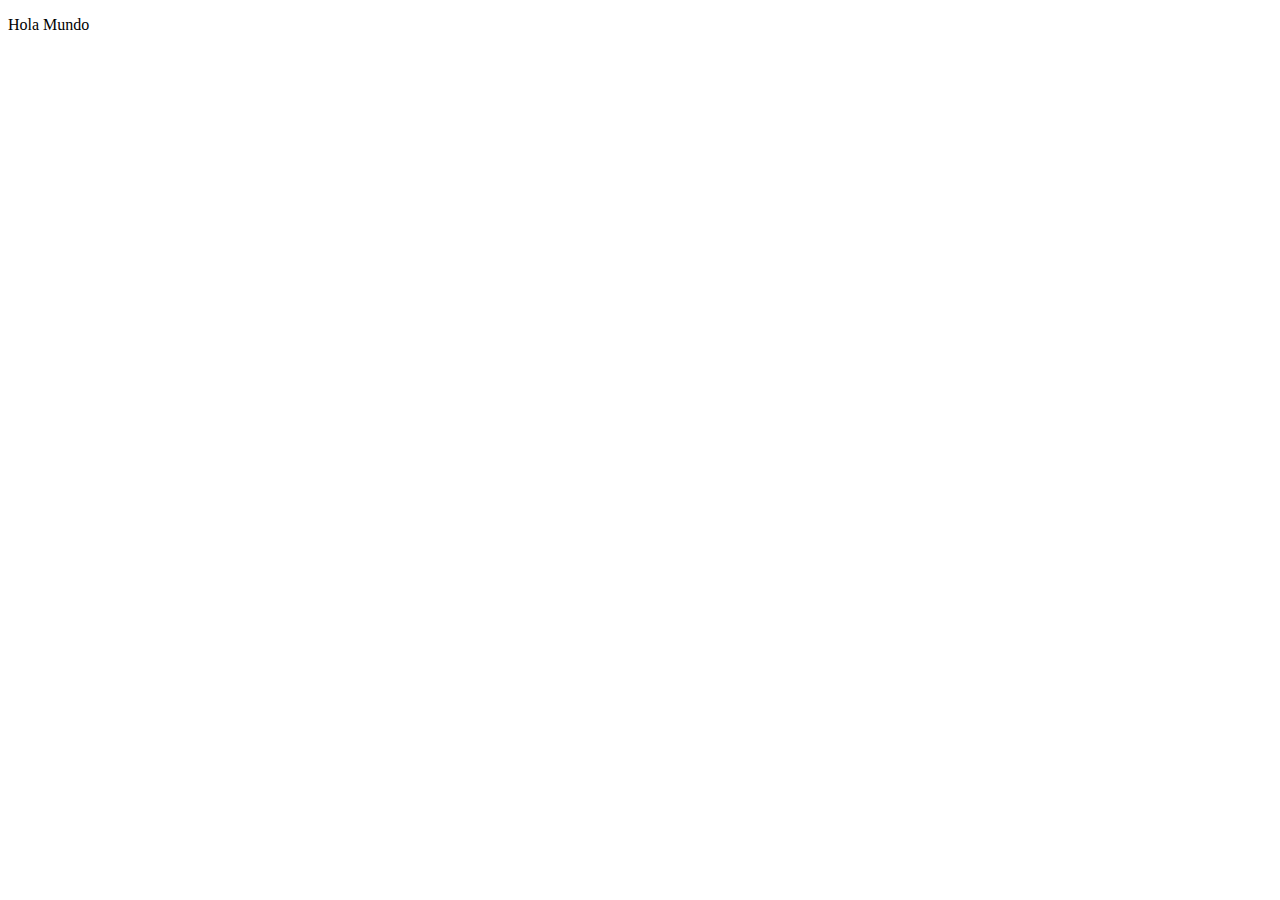
==== anadir.html @ 4a4895bd "Creación de página principal y estilos" ====
<!DOCTYPE html>
<html lang="en">
<head>
    <meta charset="UTF-8">
    <meta name="viewport" content="width=device-width, initial-scale=1.0">
    <title>Document</title>
</head>
<body>
    <p>Hola Mundo</p>
</body>
</html>
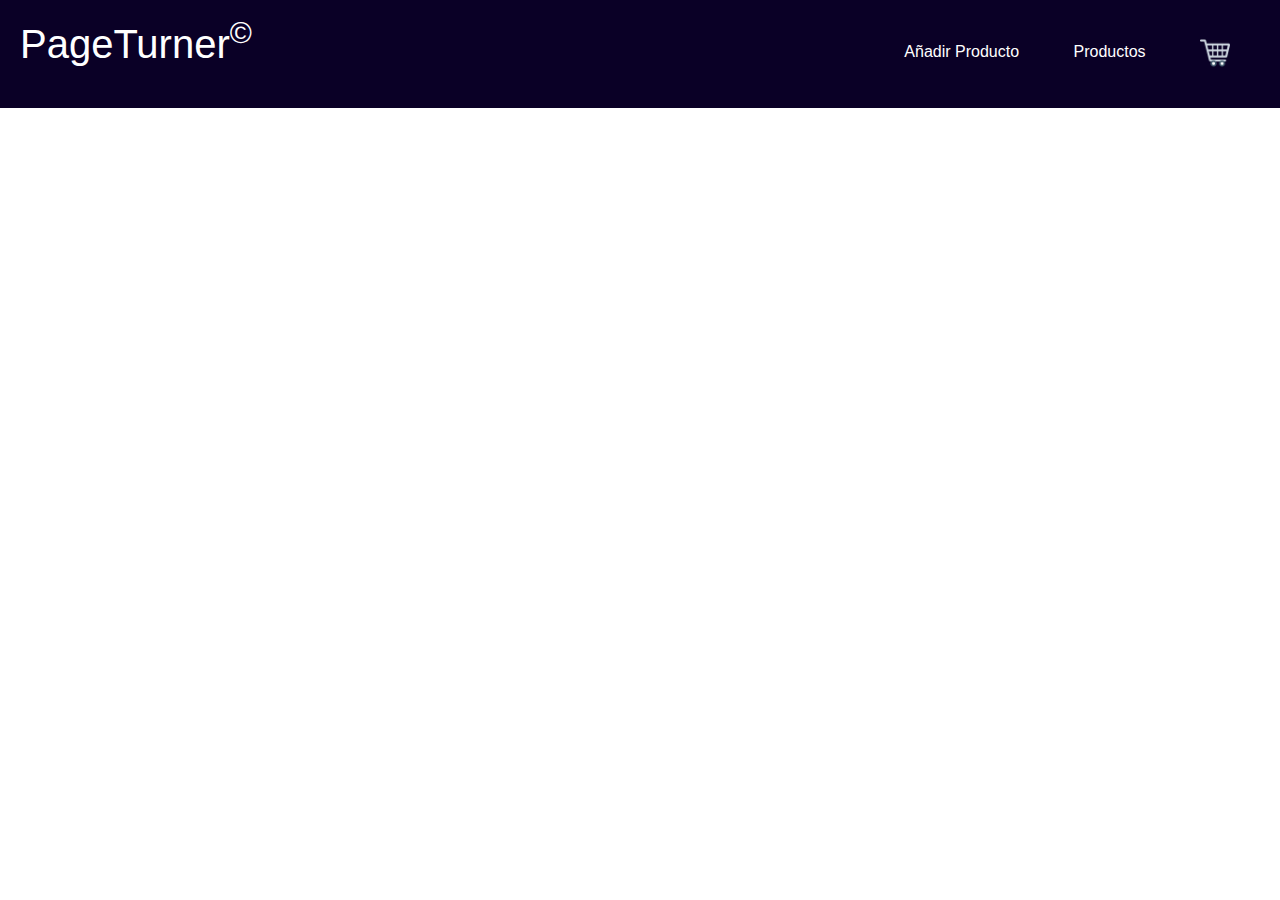
==== commit f075d203: "Adicion de carrito de productos con javascript" ====
--- a/anadir.html
+++ b/anadir.html
@@ -3,8 +3,18 @@
 <head>
     <meta charset="UTF-8">
     <meta name="viewport" content="width=device-width, initial-scale=1.0">
-    <title>Document</title>
+    <link rel="stylesheet" href="./styles/anadir.css">
+    <title>PageTurner</title>
+    <link href="https://maxcdn.bootstrapcdn.com/bootstrap/4.5.2/css/bootstrap.min.css" rel="stylesheet">
 </head>
+<header class="menuHeader">
+    <h1><a href="index.html">PageTurner<sup>&copy</sup></a></h1>
+    <ul>
+        <li><a href="anadir.html">Añadir Producto</a></li>
+        <li><a href="#destacados">Productos</a></li>
+        <li><img src="./assets/shopping-cart.png" alt="Cart" height="30px"></li>
+    </ul>
+</header>
 <body>
     <p>Hola Mundo</p>
 </body>
--- a/styles/anadir.css
+++ b/styles/anadir.css
@@ -0,0 +1,35 @@
+header{
+    width: 100%;
+    height: 12vh;
+    position: fixed !important; 
+    background-color: #0a0026;
+    background-size: auto;
+    top: 0;
+}
+.menuHeader h1{
+    font-weight: 400;
+    margin: 0;
+    padding: 0;
+    text-align: left;
+    margin-top: 20px;
+    margin-left: 20px;
+}
+.menuHeader ul{
+    font-weight: 100;
+    margin: 20;
+    padding: 0;
+    text-align: right;
+    margin-top: -30px;
+}
+.menuHeader a{
+    color: white !important;
+}
+.menuHeader a:hover{
+    color:#0029cf !important;
+    text-decoration: none;
+    cursor: pointer;
+}
+.menuHeader li{
+    display: inline;
+    margin-right: 50px;
+}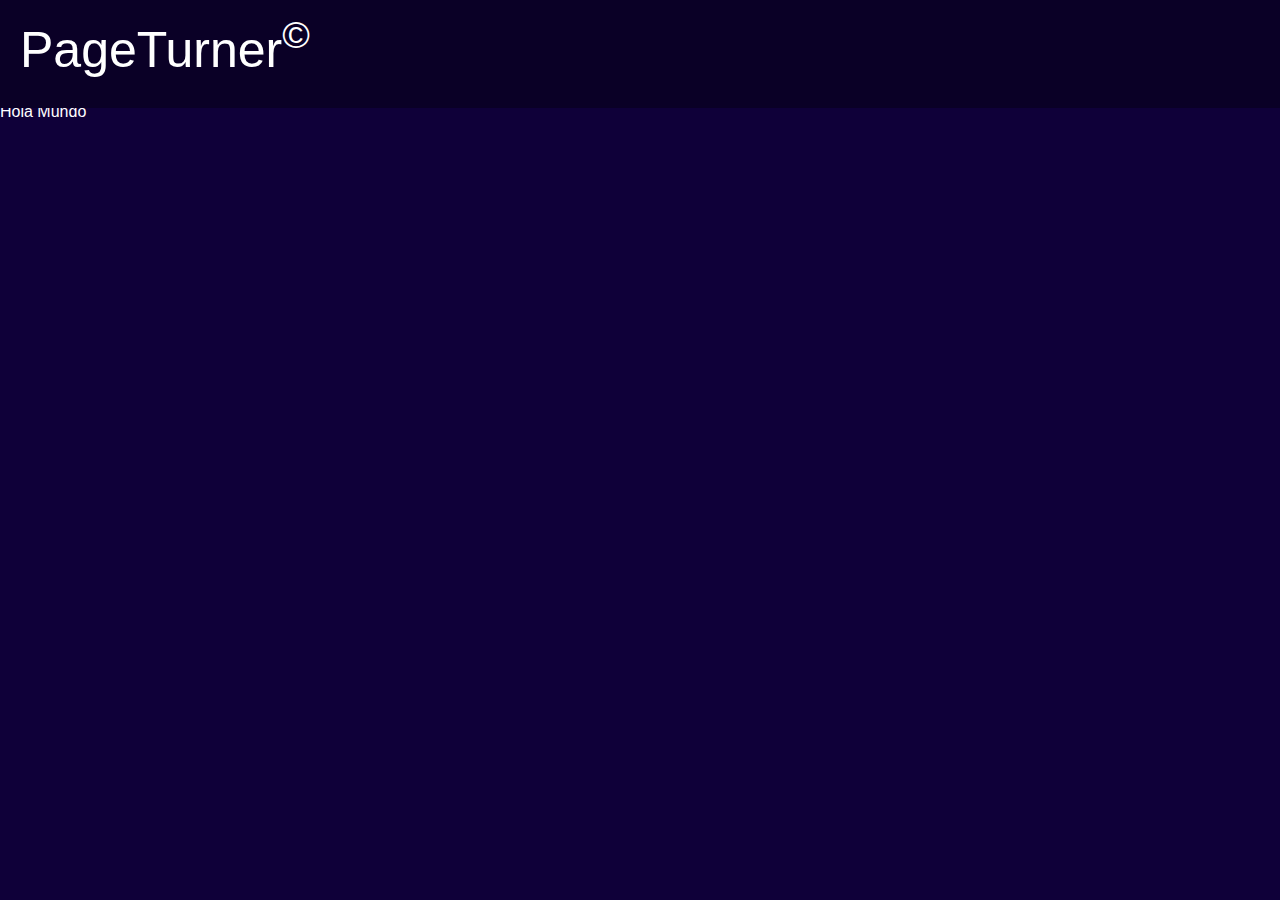
==== commit 58e30570: "adición estilos en añadir y correción de error carrito" ====
--- a/anadir.html
+++ b/anadir.html
@@ -9,11 +9,7 @@
 </head>
 <header class="menuHeader">
     <h1><a href="index.html">PageTurner<sup>&copy</sup></a></h1>
-    <ul>
-        <li><a href="anadir.html">Añadir Producto</a></li>
-        <li><a href="#destacados">Productos</a></li>
-        <li><img src="./assets/shopping-cart.png" alt="Cart" height="30px"></li>
-    </ul>
+
 </header>
 <body>
     <p>Hola Mundo</p>
--- a/styles/anadir.css
+++ b/styles/anadir.css
@@ -8,6 +8,7 @@
 }
 .menuHeader h1{
     font-weight: 400;
+    font-size: 50px;
     margin: 0;
     padding: 0;
     text-align: left;
@@ -19,7 +20,7 @@
     margin: 20;
     padding: 0;
     text-align: right;
-    margin-top: -30px;
+    margin-top: -40px;
 }
 .menuHeader a{
     color: white !important;
@@ -32,4 +33,9 @@
 .menuHeader li{
     display: inline;
     margin-right: 50px;
+}
+body {
+    background-color: #0F0039 !important;
+    color: white !important;
+    padding-top: 100px;
 }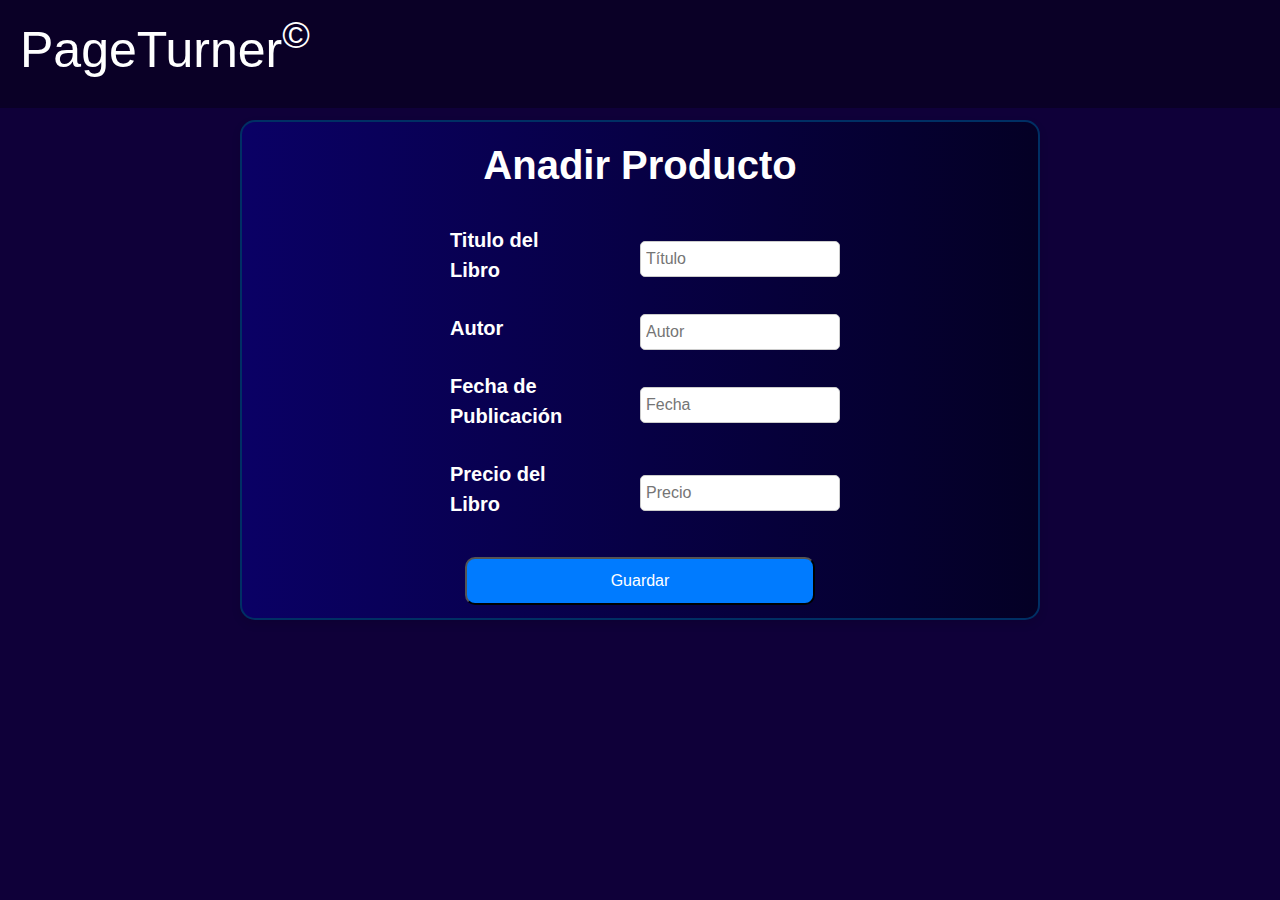
==== commit 59a68135: "arreglos" ====
--- a/anadir.html
+++ b/anadir.html
@@ -12,6 +12,31 @@
 
 </header>
 <body>
-    <p>Hola Mundo</p>
+    <form>
+        <fieldset>
+            <legend>Anadir Producto</legend>
+            <div class="fila">
+                <label for="titulo">Titulo del Libro</label>
+                <input class="align" type="text" placeholder="Título" name="titulo" id="titulo">
+            </div>
+            <div class="fila">
+                <label for="autor">Autor</label>
+                <input class="align" type="text" placeholder="Autor" name="autor" id="autor">
+            </div>
+            <div class="fila">
+                <label for="fecha">Fecha de Publicación</label>
+                <input class="align" type="number" placeholder="Fecha" name="fecha" id="fecha">
+            </div>
+            <div class="fila">
+                <label for="Precio">Precio del Libro</label>
+                <input class="align" type="number" placeholder="Precio" name="precio" id="precio">
+            </div>
+            <div class="boton">
+                <button type="submit">Guardar</button>
+            </div>
+            
+        </fieldset>
+    </form>
 </body>
+
 </html>--- a/styles/anadir.css
+++ b/styles/anadir.css
@@ -37,5 +37,77 @@
 body {
     background-color: #0F0039 !important;
     color: white !important;
-    padding-top: 100px;
-}+    padding-top: 120px;
+}
+form {
+    display: flex;
+    flex-direction: column;
+    gap: 400px; 
+    border-radius: 15px;
+    border: 2px solid #002f64;
+    width: 800px; 
+    height: 500px;
+    align-items: center;
+    justify-content: center;
+    margin: 0 auto;
+    background: linear-gradient(to right, #0a0065, #040025);
+    box-shadow: 0 4px 10px rgba(0, 0, 0, 0.1);
+}
+form legend {
+    font-size: 40px;
+    font-weight: bold;
+    text-align: center;
+    margin-bottom: 20px;
+}
+.fila {
+    display: flex;
+    justify-content: flex-end; 
+    align-items: center; 
+    gap: 40px; 
+    width: 400px; 
+}
+
+label {
+    width: 750px; 
+    font-weight: bold;
+    font-size: 20px;
+    text-align: left; 
+    padding: 10px;
+}
+
+input {
+    width: 200px; 
+    padding: 5px;
+    border: 1px solid #ccc;
+    border-radius: 5px;
+    text-align: left; 
+}
+button {
+    /*background-color: #007bff;*/
+    color: white;
+    padding: 10px;
+    border:color(from color srgb r g b);
+    cursor: pointer;
+    font-size: 16px;
+    border-radius: 10px;
+    width: 150px; 
+    display: block; 
+    padding-left: -30px auto;
+} 
+.boton {
+    display: flex;
+    justify-content: center;
+    padding-top: 20px;
+}
+.boton button {
+    background-color: #007bff;
+    border-radius: 10px;
+    color: white;
+    cursor: pointer;
+    font-size: 16px;
+    width: 350px; 
+}
+
+button:hover {
+    background-color: #0056b3;
+}
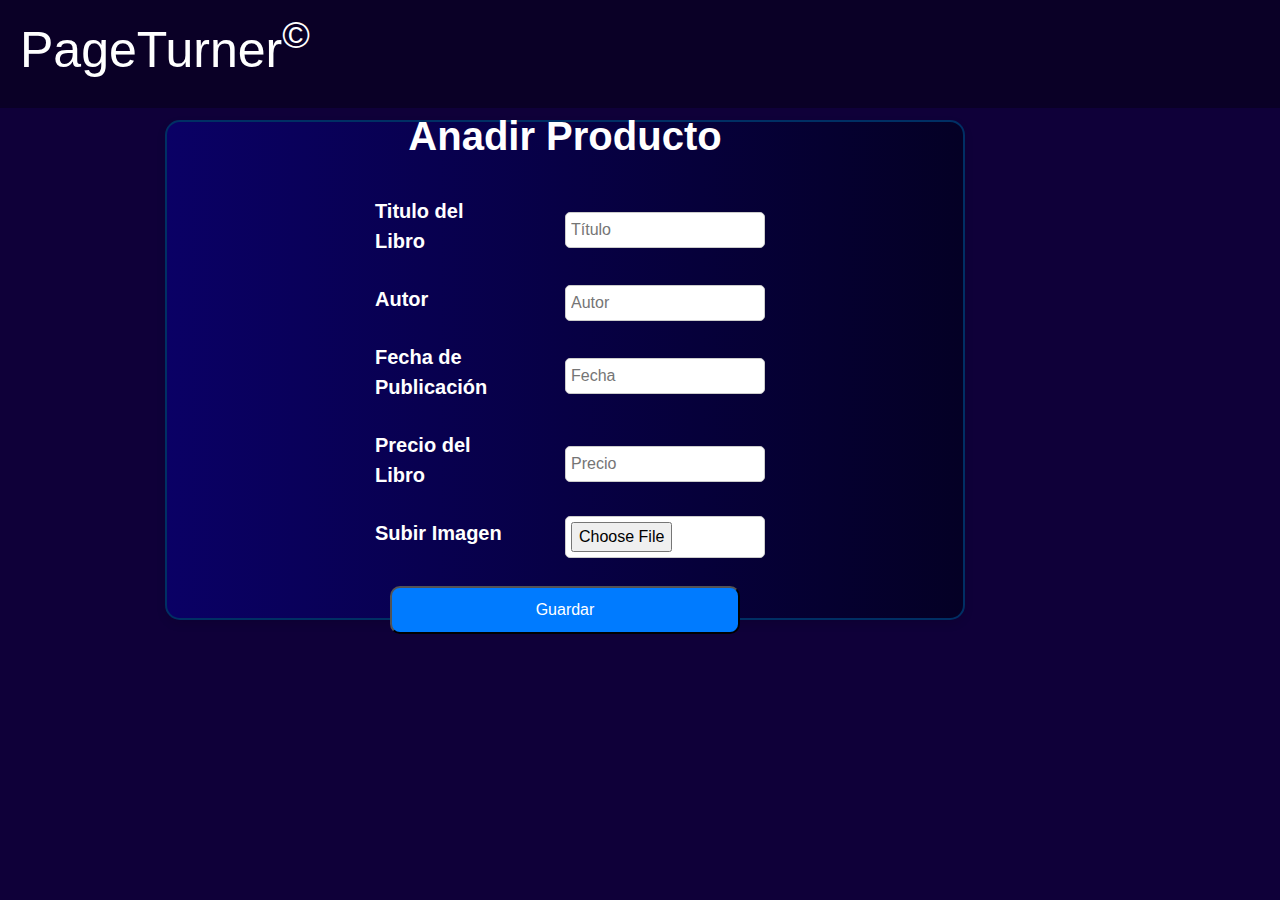
==== commit 0db1f9e9: "Adición de nuevo producto desde "Añadir Productos" + botón para limpiar el JSON "productos" del loca" ====
--- a/anadir.html
+++ b/anadir.html
@@ -5,6 +5,7 @@
     <meta name="viewport" content="width=device-width, initial-scale=1.0">
     <link rel="stylesheet" href="./styles/anadir.css">
     <title>PageTurner</title>
+    <script src="./scripts/anadir.js"></script>
     <link href="https://maxcdn.bootstrapcdn.com/bootstrap/4.5.2/css/bootstrap.min.css" rel="stylesheet">
 </head>
 <header class="menuHeader">
@@ -31,12 +32,18 @@
                 <label for="Precio">Precio del Libro</label>
                 <input class="align" type="number" placeholder="Precio" name="precio" id="precio">
             </div>
+            <div class="fila">
+                <label for="imagen"> Subir Imagen</label>
+                <input id="imagen" class="align" type="file" accept="image/*"  placeholder="Imagen" name="imagen">
+            </div class="fila">
             <div class="boton">
                 <button type="submit">Guardar</button>
             </div>
-            
         </fieldset>
     </form>
+    <div id="foto">
+        <img id="preview" src="" alt="Vista previa" style="display: none; width: 200px; height: auto; border-radius: 5px; margin-top: 10px;">
+    </div>
 </body>
 
 </html>--- a/styles/anadir.css
+++ b/styles/anadir.css
@@ -38,6 +38,17 @@
     background-color: #0F0039 !important;
     color: white !important;
     padding-top: 120px;
+    display: flex;
+}
+#foto{
+    display: flex;
+    flex-direction: column;
+    align-items: center;
+    justify-content: center;
+    padding-right: 150px;
+    text-align: center;
+    margin-top: 10px;
+    justify-content: center;
 }
 form {
     display: flex;
@@ -83,7 +94,7 @@
     text-align: left; 
 }
 button {
-    /*background-color: #007bff;*/
+
     color: white;
     padding: 10px;
     border:color(from color srgb r g b);
@@ -111,3 +122,10 @@
 button:hover {
     background-color: #0056b3;
 }
+input[type="file"] {
+    border: 1px solid #ccc;
+    padding: 5px;
+    border-radius: 5px;
+    background: white;
+    cursor: pointer;
+}
